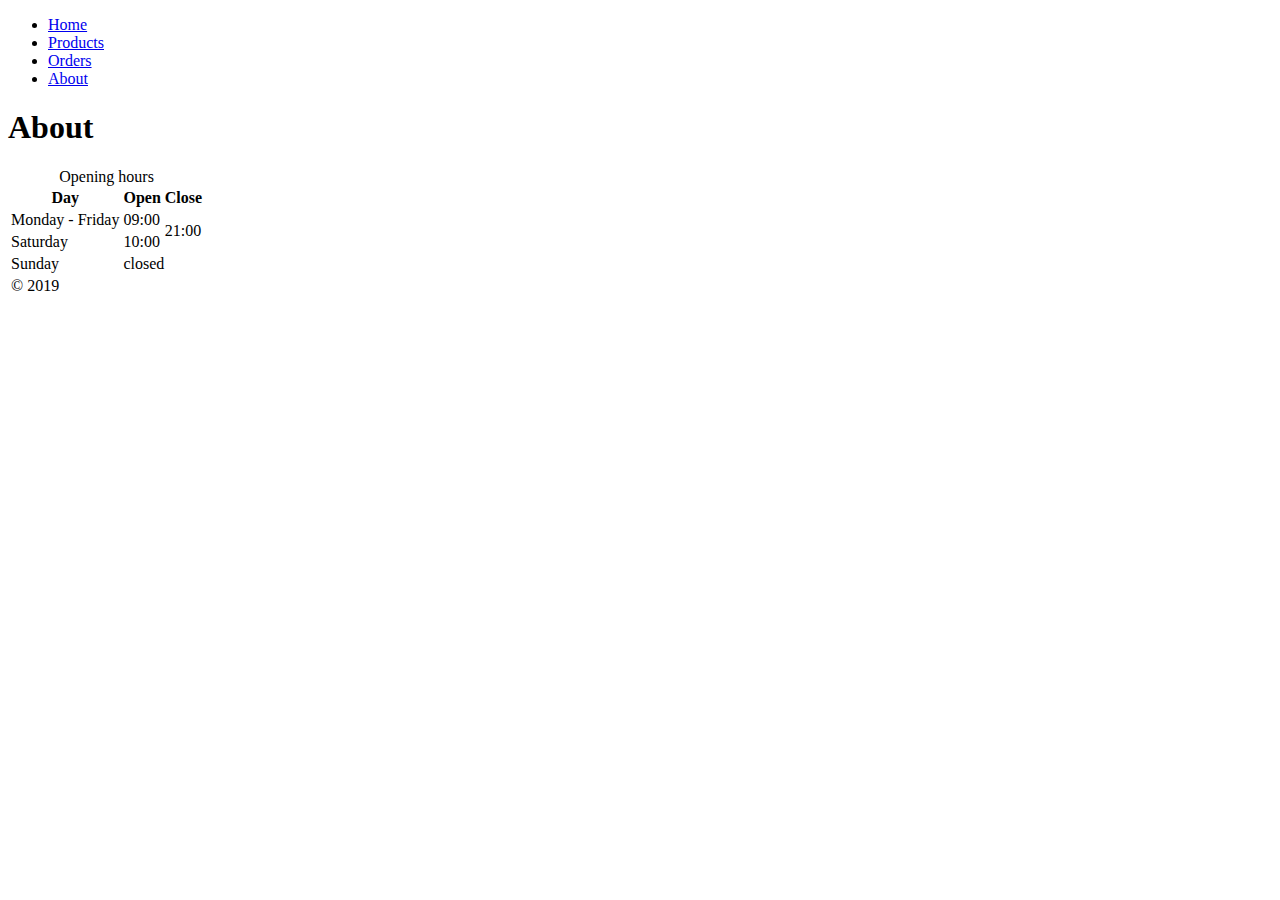
==== about.html @ e1ba516b "Init page" ====
<!DOCTYPE html>
<html lang="en">

<head>
    <meta charset="UTF-8">
    <meta http-equiv="X-UA-Compatible" content="IE=edge">
    <meta name="viewport" content="width=device-width, initial-scale=1.0">
    <title>Document</title>
</head>

<body>
    <ul>
        <li>
            <a href="/">Home</a>
        </li>
        <li>
            <a href="/pages/products.html">Products</a>
        </li>
        <li>
            <a href="/pages/orders.html">Orders</a>
        </li>
        <li>
            <a href="/about.html">About</a>
        </li>
    </ul>
    <h1>About</h1>

    <table>
        <caption>Opening hours</caption>
        <thead>
            <tr>
                <th>Day</th>
                <th>Open</th>
                <th>Close</th>
            </tr>
        </thead>
        <tbody>
            <tr>
                <td>Monday - Friday</td>
                <td>09:00</td>
                <td rowspan="2">21:00</td>
            </tr>
            <tr>
                <td>Saturday</td>
                <td>10:00</td>
            </tr>
            <tr>
                <td>Sunday</td>
                <td colspan="2">closed</td>
            </tr>
        </tbody>
        <tfoot>
            <tr>
                <td>
                    &copy; 2019
                <td>

            <tr>
        </tfoot>
    </table>
</body>

</html>
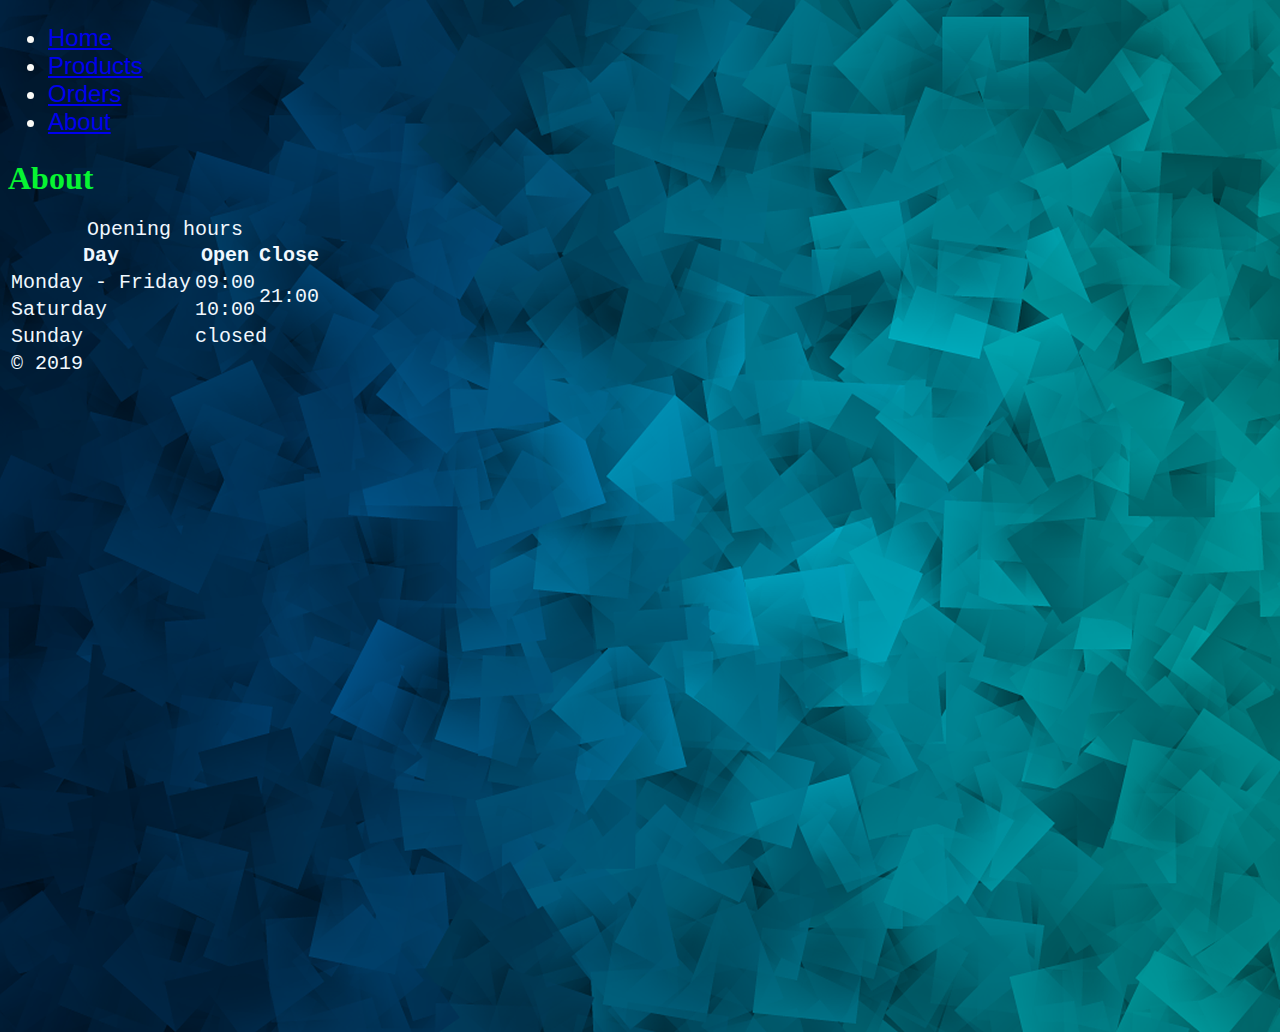
==== commit 6b4997c7: "Init page." ====
--- a/about.html
+++ b/about.html
@@ -6,9 +6,20 @@
     <meta http-equiv="X-UA-Compatible" content="IE=edge">
     <meta name="viewport" content="width=device-width, initial-scale=1.0">
     <title>Document</title>
+    <link rel="stylesheet" href="sprint03/img/hatter.jpg">
+    <link rel="stylesheet" href="sprint03/colors1.css">
+    <style> 
+        body {
+          
+          background-image: url("sprint03/img/hatter.jpg");
+          background-color: #cccccc;
+          height: 1000px;
+          background-position: center;
+        }
+        </style>
 </head>
 
-<body>
+<body> 
     <ul>
         <li>
             <a href="/">Home</a>
@@ -46,7 +57,7 @@
             </tr>
             <tr>
                 <td>Sunday</td>
-                <td colspan="2">closed</td>
+                <td colspan="3">closed</td>
             </tr>
         </tbody>
         <tfoot>
--- a/sprint03/colors1.css
+++ b/sprint03/colors1.css
@@ -0,0 +1,54 @@
+#colorDiv {
+    display: inline;
+    width: 100px;
+    height: 100px;
+    background-color: rgb(rgb(241, 11, 11), rgb(234, 241, 234), rgb(220, 220, 241));
+}
+
+
+
+
+         body {
+            background-image: url("sprint03/img/hatter.jpg");
+         }
+    
+
+ 
+
+
+
+h1 {
+    color: rgba(7, 245, 50, 0.999);
+    font-family: 'Dancing Script' survive;
+    text-align: left;
+}
+
+ul {
+    color: rgb(250, 250, 247);
+    font-size: 24px;
+    font-family:'Segoe UI', Tahoma, Geneva, Verdana, sans-serif
+}
+
+h2 {
+    color:rgb(50, 149, 230);
+    font-size: 20px;
+    font-family: 'Courier New', Courier, monospace;
+}
+
+ol {
+    color:rgb(21, 180, 234);
+    font-size: 20px;
+    font-family: 'Courier New', Courier, monospace;
+}
+
+tr {
+    color: aliceblue;
+    font-size: 20px;
+    font-family: 'Courier New', Courier, monospace;
+}
+
+caption {
+    color: aliceblue;
+    font-size: 20px;
+    font-family: 'Courier New', Courier, monospace;
+}